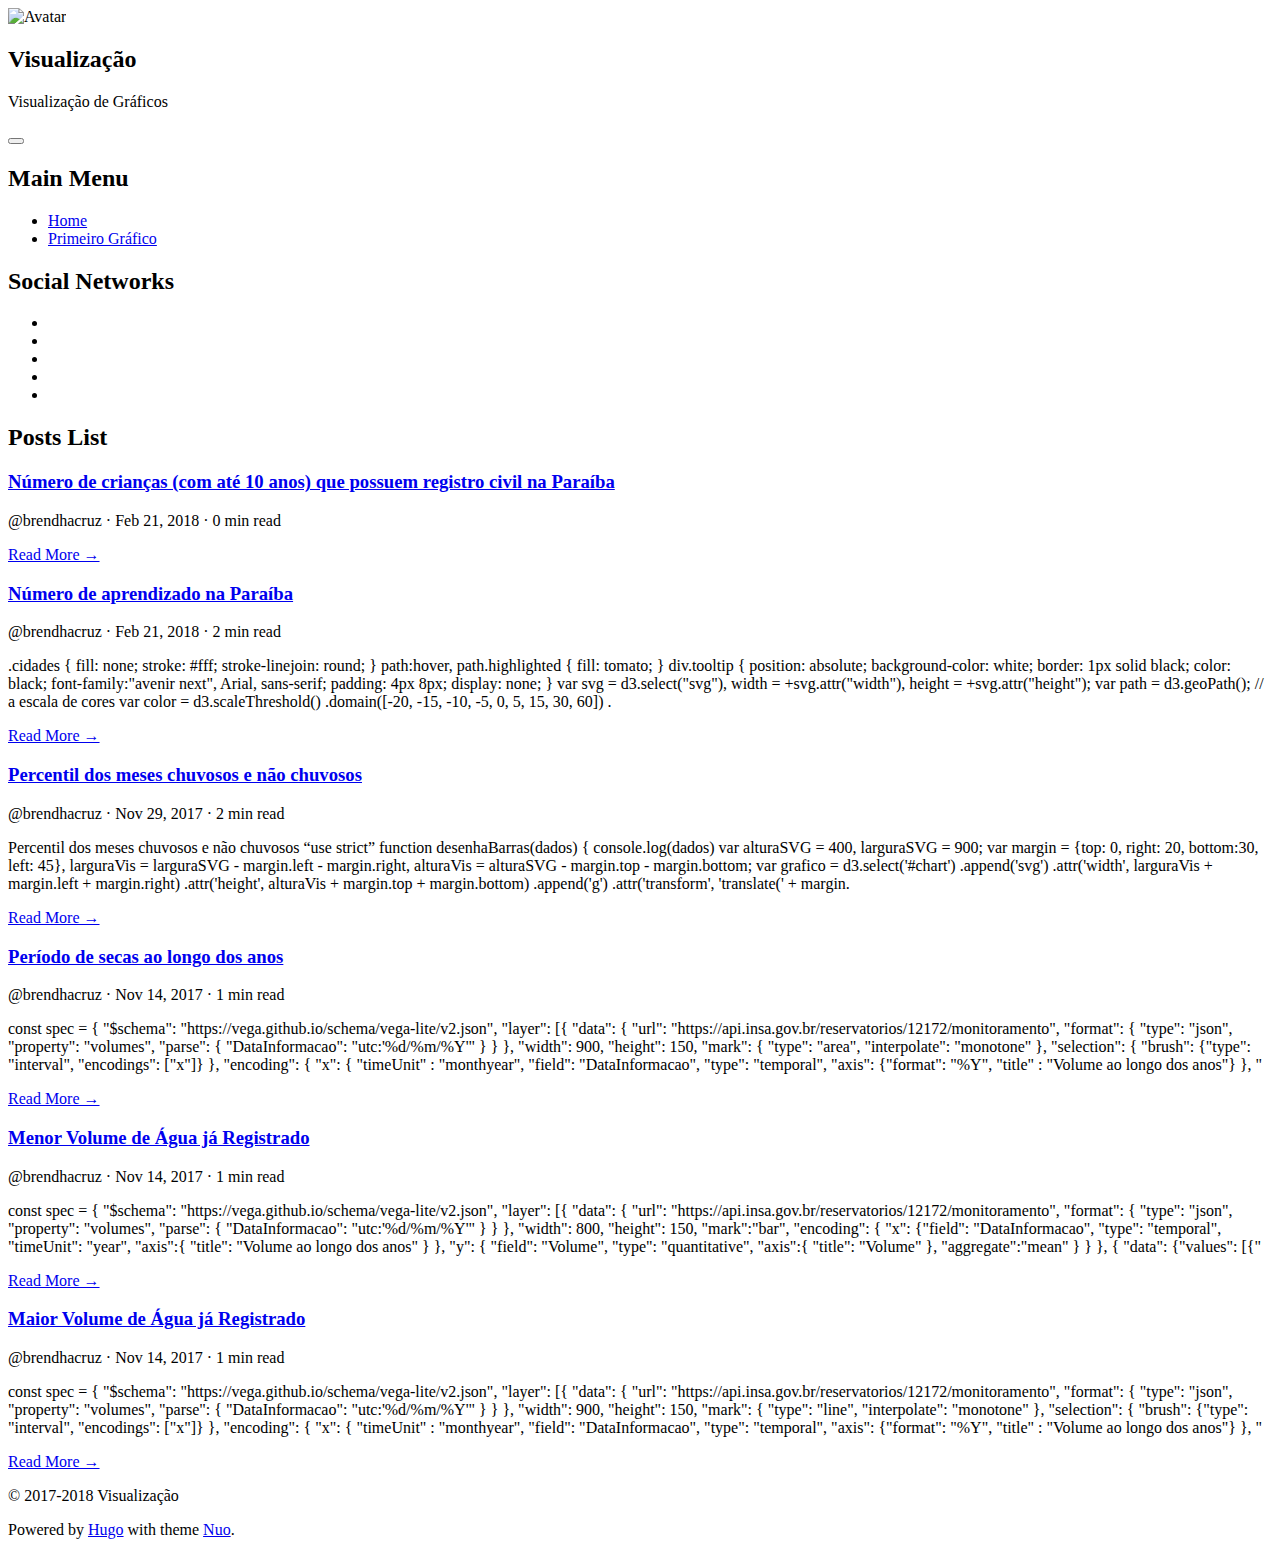
==== docs/post/index.html @ ef69f79d "gerando hugo" ====
<!DOCTYPE html>
<html lang="en">
<head>

  <meta charset="utf-8" />

  
  <title>
  Posts
   | Visualização
</title>

  
  




  
  <meta name="author" content="brendhacruz" />
  <meta name="description" content="" />

  
  
    <meta name="twitter:card" content="summary" />
    <meta name="twitter:site" content="@gohugoio" />
    <meta name="twitter:title" content="Posts" />
    <meta name="twitter:description" content="" />
    <meta name="twitter:image" content="https://brendhacruz.github.io/img/avatar.jpg" />
  




<meta name="generator" content="Hugo 0.30.2" />


<link rel="canonical" href="https://brendhacruz.github.io/visualizacao-lab1/post/" />
<link rel="alternative" href="https://brendhacruz.github.io/visualizacao-lab1/index.xml" title="Visualização" type="application/atom+xml" />


<meta name="renderer" content="webkit" />
<meta name="viewport" content="width=device-width,initial-scale=1" />
<meta name="format-detection" content="telephone=no,email=no,adress=no" />
<meta http-equiv="Cache-Control" content="no-transform" />


<meta name="robots" content="index,follow" />
<meta name="referrer" content="origin-when-cross-origin" />
<meta name="google-site-verification" content="_moDmnnBNVLBN1rzNxyGUGdPHE20YgbmrtzLIbxaWFc" />
<meta name="msvalidate.01" content="22596E34341DD1D17D6022C44647E587" />





<meta name="apple-mobile-web-app-capable" content="yes" />
<meta name="apple-mobile-web-app-status-bar-style" content="black-translucent" />
<meta name="apple-mobile-web-app-title" content="Visualização" />
<meta name="msapplication-tooltip" content="Visualização" />
<meta name='msapplication-navbutton-color' content="#5fbf5e" />
<meta name="msapplication-TileColor" content="#5fbf5e" />
<meta name="msapplication-TileImage" content="/img/tile-image-windows.png" />
<link rel="icon" href="https://brendhacruz.github.io/visualizacao-lab1/img/favicon.ico" />
<link rel="icon" type="image/png" sizes="16x16" href="https://brendhacruz.github.io/visualizacao-lab1/img/favicon-16x16.png" />
<link rel="icon" type="image/png" sizes="32x32" href="https://brendhacruz.github.io/visualizacao-lab1/img/favicon-32x32.png" />
<link rel="icon" sizes="192x192" href="https://brendhacruz.github.io/visualizacao-lab1/img/touch-icon-android.png" />
<link rel="apple-touch-icon" href="https://brendhacruz.github.io/visualizacao-lab1/img/touch-icon-apple.png" />
<link rel="mask-icon" href="https://brendhacruz.github.io/visualizacao-lab1/img/safari-pinned-tab.svg" color="#5fbf5e" />



<link rel="stylesheet" href="//cdn.bootcss.com/video.js/6.2.8/alt/video-js-cdn.min.css" />

<link rel="stylesheet" href="https://brendhacruz.github.io/visualizacao-lab1/css/bundle.css" />


  
  <!--[if lt IE 9]>
    <script src="//cdn.bootcss.com/html5shiv/3.7.3/html5shiv.min.js"></script>
    <script src="//cdn.bootcss.com/respond.js/1.4.2/respond.min.js"></script>
    <script src="//cdn.bootcss.com/video.js/6.2.8/ie8/videojs-ie8.min.js"></script>
  <![endif]-->

<!--[if lte IE 11]>
    <script src="//cdn.bootcss.com/classlist/1.1.20170427/classList.min.js"></script>
  <![endif]-->


<script src="//cdn.bootcss.com/object-fit-images/3.2.3/ofi.min.js"></script>


<script src="//cdn.bootcss.com/smooth-scroll/12.1.4/js/smooth-scroll.polyfills.min.js"></script>


</head>
  <body>
    
    <div class="suspension">
      <a title="Go to top" class="to-top is-hide"><span class="icon icon-up"></span></a>
      
    </div>
    
    
  <header class="site-header">
  <img class="avatar" src="https://brendhacruz.github.io/visualizacao-lab1/img/avatar.jpg" alt="Avatar">
  
  <h2 class="title">Visualização</h2>
  
  <p class="subtitle">Visualização de Gráficos</p>
  <button class="menu-toggle" type="button">
    <span class="icon icon-menu"></span>
  </button>
  <nav class="site-menu collapsed">
    <h2 class="offscreen">Main Menu</h2>
    <ul class="menu-list">
      
      
      
      
        <li class="menu-item  is-active"><a href="https://brendhacruz.github.io/visualizacao-lab1/">Home</a></li>
      
        <li class="menu-item "><a href="https://bl.ocks.org/BrendhaCruz/d43da7dacb434031dbf48f37819f26cb#file-lab01visualizacao-json">Primeiro Gráfico</a></li>
      
    </ul>
  </nav>
  <nav class="social-menu collapsed">
    <h2 class="offscreen">Social Networks</h2>
    <ul class="social-list">

      
      <li class="social-item">
        <a href="mailto:brendha.cruz@gmail.com" title="Email"><span class="icon icon-email"></span></a>
      </li>

      
      <li class="social-item">
        <a href="//github.com/brendhaCruz" title="GitHub"><span class="icon icon-github"></span></a>
      </li>

      

      <li class="social-item">
        <a href="//www.facebook.com/Brendha%20Cruz" title="Facebook"><span class="icon icon-facebook"></span></a>
      </li>

      

      <li class="social-item">
        <a href="//www.instagram.com/@brendha_cruz" title="Instagram"><span class="icon icon-instagram"></span></a>
      </li>

      

      

      

      

      

      

      

      

      

      

      

      

      

      

      

      <li class="social-item">
        <a href="https://brendhacruz.github.io/visualizacao-lab1/index.xml"><span class="icon icon-rss" title="RSS"></span></a>
      </li>

    </ul>
  </nav>
</header>

  <section class="main post-list">
    <header class="list-header offscreen">
      <h2 class="list-label">Posts List</h2>
    </header>
    
    
      
        <article class="post-entry">
  <header class="post-header">
    <h3 class="post-title"><a href="https://brendhacruz.github.io/visualizacao-lab1/post/quinto-post/" class="post-link">Número de crianças (com até 10 anos) que possuem registro civil na Paraíba</a></h3>
    <p class="post-meta">@brendhacruz · Feb 21, 2018 · 0 min read</p>
  </header>
  
  <p class="post-summary"></p>
  <footer class="post-footer">
    <a class="read-more" href="https://brendhacruz.github.io/visualizacao-lab1/post/quinto-post/">Read More →</a>
  </footer>
</article>

      
        <article class="post-entry">
  <header class="post-header">
    <h3 class="post-title"><a href="https://brendhacruz.github.io/visualizacao-lab1/post/sexto-post/" class="post-link">Número de aprendizado na Paraíba</a></h3>
    <p class="post-meta">@brendhacruz · Feb 21, 2018 · 2 min read</p>
  </header>
  
  <p class="post-summary">.cidades { fill: none; stroke: #fff; stroke-linejoin: round; } path:hover, path.highlighted { fill: tomato; } div.tooltip { position: absolute; background-color: white; border: 1px solid black; color: black; font-family:&#34;avenir next&#34;, Arial, sans-serif; padding: 4px 8px; display: none; }  
     var svg = d3.select(&#34;svg&#34;), width = &#43;svg.attr(&#34;width&#34;), height = &#43;svg.attr(&#34;height&#34;); var path = d3.geoPath(); // a escala de cores var color = d3.scaleThreshold() .domain([-20, -15, -10, -5, 0, 5, 15, 30, 60]) .</p>
  <footer class="post-footer">
    <a class="read-more" href="https://brendhacruz.github.io/visualizacao-lab1/post/sexto-post/">Read More →</a>
  </footer>
</article>

      
        <article class="post-entry">
  <header class="post-header">
    <h3 class="post-title"><a href="https://brendhacruz.github.io/visualizacao-lab1/post/quarto-post/" class="post-link">Percentil dos meses chuvosos e não chuvosos</a></h3>
    <p class="post-meta">@brendhacruz · Nov 29, 2017 · 2 min read</p>
  </header>
  
  <p class="post-summary">Percentil dos meses chuvosos e não chuvosos   
“use strict”
function desenhaBarras(dados) { console.log(dados) var alturaSVG = 400, larguraSVG = 900; var margin = {top: 0, right: 20, bottom:30, left: 45}, larguraVis = larguraSVG - margin.left - margin.right, alturaVis = alturaSVG - margin.top - margin.bottom;
 var grafico = d3.select(&#39;#chart&#39;) .append(&#39;svg&#39;) .attr(&#39;width&#39;, larguraVis &#43; margin.left &#43; margin.right) .attr(&#39;height&#39;, alturaVis &#43; margin.top &#43; margin.bottom) .append(&#39;g&#39;) .attr(&#39;transform&#39;, &#39;translate(&#39; &#43; margin.</p>
  <footer class="post-footer">
    <a class="read-more" href="https://brendhacruz.github.io/visualizacao-lab1/post/quarto-post/">Read More →</a>
  </footer>
</article>

      
        <article class="post-entry">
  <header class="post-header">
    <h3 class="post-title"><a href="https://brendhacruz.github.io/visualizacao-lab1/post/primeiro-post/" class="post-link">Período de secas ao longo dos anos</a></h3>
    <p class="post-meta">@brendhacruz · Nov 14, 2017 · 1 min read</p>
  </header>
  
  <p class="post-summary">const spec = { &#34;$schema&#34;: &#34;https://vega.github.io/schema/vega-lite/v2.json&#34;, &#34;layer&#34;: [{ &#34;data&#34;: { &#34;url&#34;: &#34;https://api.insa.gov.br/reservatorios/12172/monitoramento&#34;, &#34;format&#34;: { &#34;type&#34;: &#34;json&#34;, &#34;property&#34;: &#34;volumes&#34;, &#34;parse&#34;: { &#34;DataInformacao&#34;: &#34;utc:&#39;%d/%m/%Y&#39;&#34; } } }, &#34;width&#34;: 900, &#34;height&#34;: 150, &#34;mark&#34;: { &#34;type&#34;: &#34;area&#34;, &#34;interpolate&#34;: &#34;monotone&#34; }, &#34;selection&#34;: { &#34;brush&#34;: {&#34;type&#34;: &#34;interval&#34;, &#34;encodings&#34;: [&#34;x&#34;]} }, &#34;encoding&#34;: { &#34;x&#34;: { &#34;timeUnit&#34; : &#34;monthyear&#34;, &#34;field&#34;: &#34;DataInformacao&#34;, &#34;type&#34;: &#34;temporal&#34;, &#34;axis&#34;: {&#34;format&#34;: &#34;%Y&#34;, &#34;title&#34; : &#34;Volume ao longo dos anos&#34;} }, &#34;</p>
  <footer class="post-footer">
    <a class="read-more" href="https://brendhacruz.github.io/visualizacao-lab1/post/primeiro-post/">Read More →</a>
  </footer>
</article>

      
        <article class="post-entry">
  <header class="post-header">
    <h3 class="post-title"><a href="https://brendhacruz.github.io/visualizacao-lab1/post/segundo-post/" class="post-link">Menor Volume de Água já Registrado</a></h3>
    <p class="post-meta">@brendhacruz · Nov 14, 2017 · 1 min read</p>
  </header>
  
  <p class="post-summary">const spec = { &#34;$schema&#34;: &#34;https://vega.github.io/schema/vega-lite/v2.json&#34;, &#34;layer&#34;: [{ &#34;data&#34;: { &#34;url&#34;: &#34;https://api.insa.gov.br/reservatorios/12172/monitoramento&#34;, &#34;format&#34;: { &#34;type&#34;: &#34;json&#34;, &#34;property&#34;: &#34;volumes&#34;, &#34;parse&#34;: { &#34;DataInformacao&#34;: &#34;utc:&#39;%d/%m/%Y&#39;&#34; } } }, &#34;width&#34;: 800, &#34;height&#34;: 150, &#34;mark&#34;:&#34;bar&#34;, &#34;encoding&#34;: { &#34;x&#34;: {&#34;field&#34;: &#34;DataInformacao&#34;, &#34;type&#34;: &#34;temporal&#34;, &#34;timeUnit&#34;: &#34;year&#34;, &#34;axis&#34;:{ &#34;title&#34;: &#34;Volume ao longo dos anos&#34; } }, &#34;y&#34;: { &#34;field&#34;: &#34;Volume&#34;, &#34;type&#34;: &#34;quantitative&#34;, &#34;axis&#34;:{ &#34;title&#34;: &#34;Volume&#34; }, &#34;aggregate&#34;:&#34;mean&#34; } } }, { &#34;data&#34;: {&#34;values&#34;: [{&#34;</p>
  <footer class="post-footer">
    <a class="read-more" href="https://brendhacruz.github.io/visualizacao-lab1/post/segundo-post/">Read More →</a>
  </footer>
</article>

      
        <article class="post-entry">
  <header class="post-header">
    <h3 class="post-title"><a href="https://brendhacruz.github.io/visualizacao-lab1/post/terceiro-post/" class="post-link">Maior Volume de Água já Registrado</a></h3>
    <p class="post-meta">@brendhacruz · Nov 14, 2017 · 1 min read</p>
  </header>
  
  <p class="post-summary">const spec = { &#34;$schema&#34;: &#34;https://vega.github.io/schema/vega-lite/v2.json&#34;, &#34;layer&#34;: [{ &#34;data&#34;: { &#34;url&#34;: &#34;https://api.insa.gov.br/reservatorios/12172/monitoramento&#34;, &#34;format&#34;: { &#34;type&#34;: &#34;json&#34;, &#34;property&#34;: &#34;volumes&#34;, &#34;parse&#34;: { &#34;DataInformacao&#34;: &#34;utc:&#39;%d/%m/%Y&#39;&#34; } } }, &#34;width&#34;: 900, &#34;height&#34;: 150, &#34;mark&#34;: { &#34;type&#34;: &#34;line&#34;, &#34;interpolate&#34;: &#34;monotone&#34; }, &#34;selection&#34;: { &#34;brush&#34;: {&#34;type&#34;: &#34;interval&#34;, &#34;encodings&#34;: [&#34;x&#34;]} }, &#34;encoding&#34;: { &#34;x&#34;: { &#34;timeUnit&#34; : &#34;monthyear&#34;, &#34;field&#34;: &#34;DataInformacao&#34;, &#34;type&#34;: &#34;temporal&#34;, &#34;axis&#34;: {&#34;format&#34;: &#34;%Y&#34;, &#34;title&#34; : &#34;Volume ao longo dos anos&#34;} }, &#34;</p>
  <footer class="post-footer">
    <a class="read-more" href="https://brendhacruz.github.io/visualizacao-lab1/post/terceiro-post/">Read More →</a>
  </footer>
</article>

      
    
    
  </section>
  <footer class="site-footer">
  <p>© 2017-2018 Visualização</p>
  <p>Powered by <a href="https://gohugo.io/" target="_blank">Hugo</a> with theme <a href="https://github.com/laozhu/hugo-nuo" target="_blank">Nuo</a>.</p>
  
</footer>



<script async src="//cdn.bootcss.com/video.js/6.2.8/alt/video.novtt.min.js"></script>
<script async src="//cdn.bootcss.com/mathjax/2.7.2/MathJax.js?config=TeX-AMS-MML_HTMLorMML"></script>
<script type="text/x-mathjax-config">
  MathJax.Hub.Config({
    tex2jax: {
      inlineMath: [['$','$'], ['\\(','\\)']],
      displayMath: [['$$','$$'], ['\[','\]']],
      processEscapes: true,
      processEnvironments: true,
      skipTags: ['script', 'noscript', 'style', 'textarea', 'pre'],
      TeX: { equationNumbers: { autoNumber: "AMS" },
      extensions: ["AMSmath.js", "AMSsymbols.js"] }
    }
  });
</script>
<script type="text/x-mathjax-config">
  // Fix <code> tags after MathJax finishes running. This is a
  // hack to overcome a shortcoming of Markdown. Discussion at
  // https://github.com/mojombo/jekyll/issues/199
  MathJax.Hub.Queue(() => {
    MathJax.Hub.getAllJax().map(v => v.SourceElement().parentNode.className += ' has-jax');
  });
</script>

<script src="https://brendhacruz.github.io/visualizacao-lab1/js/bundle.js"></script>


<script>
window.ga=window.ga||function(){(ga.q=ga.q||[]).push(arguments)};ga.l=+new Date;
ga('create', 'UA-XXXXXXXX-X', 'auto');
ga('send', 'pageview');
</script>
<script async src='//www.google-analytics.com/analytics.js'></script>





  </body>
</html>
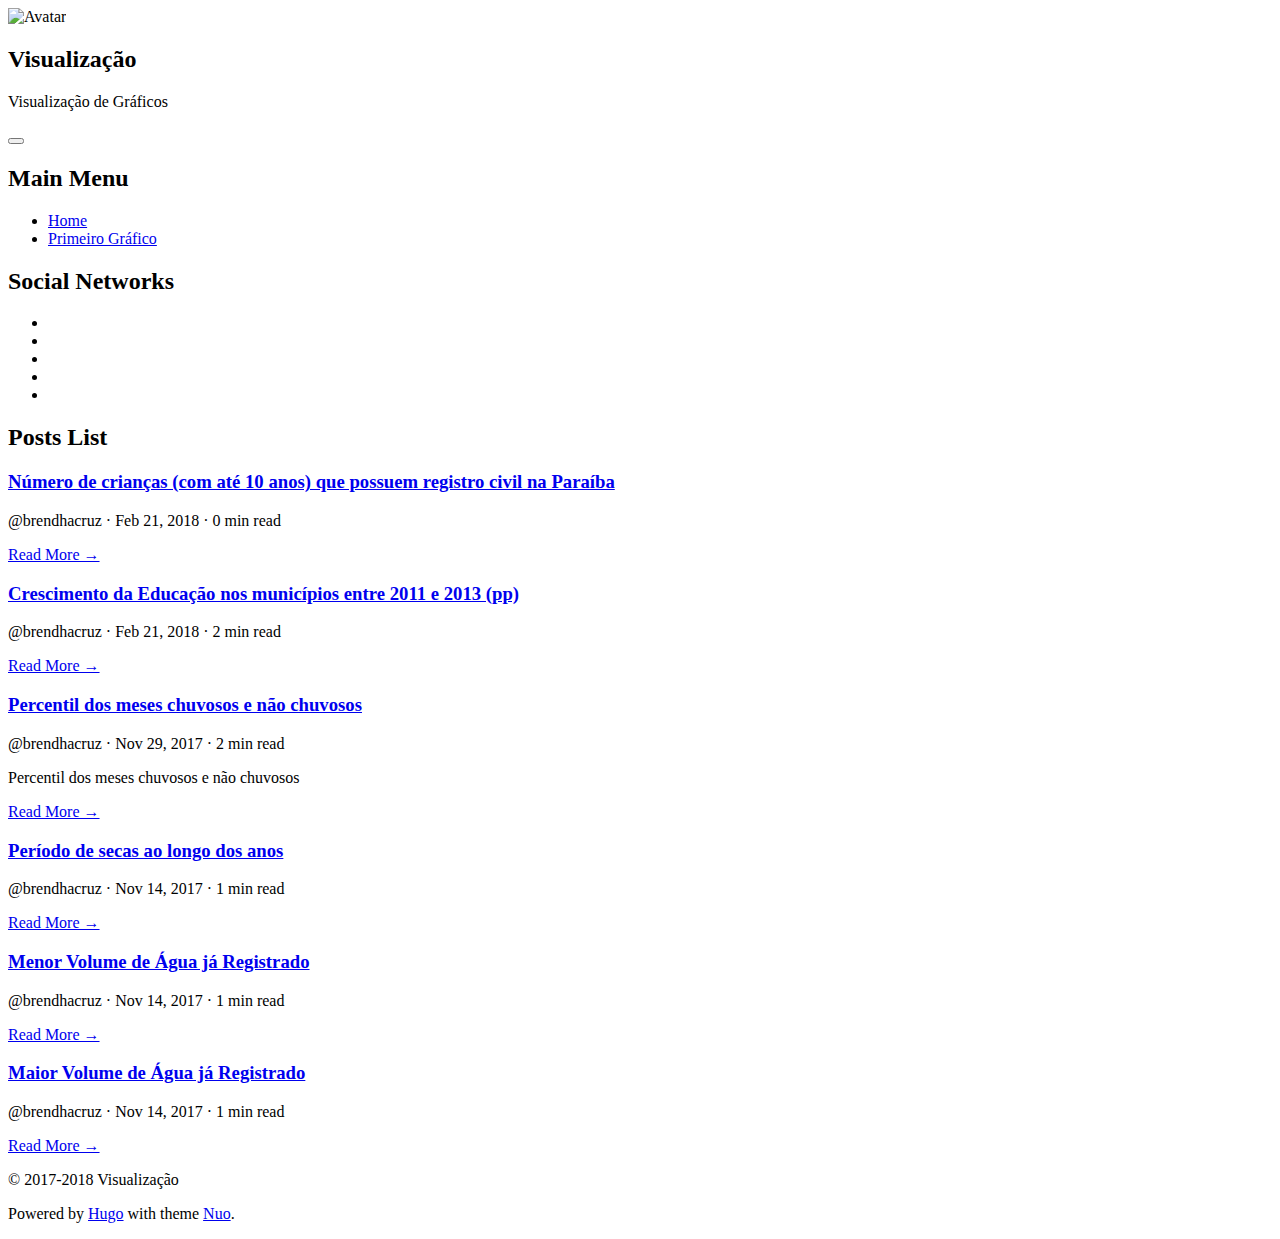
==== commit a8c5928d: "parte 3 melhorada" ====
--- a/docs/post/index.html
+++ b/docs/post/index.html
@@ -4,30 +4,30 @@
 
   <meta charset="utf-8" />
 
-  
+
   <title>
   Posts
    | Visualização
 </title>
 
-  
-  
-
-
-
-
-  
+
+
+
+
+
+
+
   <meta name="author" content="brendhacruz" />
   <meta name="description" content="" />
 
-  
-  
+
+
     <meta name="twitter:card" content="summary" />
     <meta name="twitter:site" content="@gohugoio" />
     <meta name="twitter:title" content="Posts" />
     <meta name="twitter:description" content="" />
     <meta name="twitter:image" content="https://brendhacruz.github.io/img/avatar.jpg" />
-  
+
 
 
 
@@ -61,7 +61,7 @@
 <meta name='msapplication-navbutton-color' content="#5fbf5e" />
 <meta name="msapplication-TileColor" content="#5fbf5e" />
 <meta name="msapplication-TileImage" content="/img/tile-image-windows.png" />
-<link rel="icon" href="https://brendhacruz.github.io/visualizacao-lab1/img/favicon.ico" />
+<link rel="icon" href="https://brendhacruz.github.io/visualizacao-lab1/img/favicon.png" />
 <link rel="icon" type="image/png" sizes="16x16" href="https://brendhacruz.github.io/visualizacao-lab1/img/favicon-16x16.png" />
 <link rel="icon" type="image/png" sizes="32x32" href="https://brendhacruz.github.io/visualizacao-lab1/img/favicon-32x32.png" />
 <link rel="icon" sizes="192x192" href="https://brendhacruz.github.io/visualizacao-lab1/img/touch-icon-android.png" />
@@ -75,7 +75,7 @@
 <link rel="stylesheet" href="https://brendhacruz.github.io/visualizacao-lab1/css/bundle.css" />
 
 
-  
+
   <!--[if lt IE 9]>
     <script src="//cdn.bootcss.com/html5shiv/3.7.3/html5shiv.min.js"></script>
     <script src="//cdn.bootcss.com/respond.js/1.4.2/respond.min.js"></script>
@@ -95,18 +95,18 @@
 
 </head>
   <body>
-    
+
     <div class="suspension">
       <a title="Go to top" class="to-top is-hide"><span class="icon icon-up"></span></a>
-      
+
     </div>
-    
-    
+
+
   <header class="site-header">
   <img class="avatar" src="https://brendhacruz.github.io/visualizacao-lab1/img/avatar.jpg" alt="Avatar">
-  
+
   <h2 class="title">Visualização</h2>
-  
+
   <p class="subtitle">Visualização de Gráficos</p>
   <button class="menu-toggle" type="button">
     <span class="icon icon-menu"></span>
@@ -114,71 +114,71 @@
   <nav class="site-menu collapsed">
     <h2 class="offscreen">Main Menu</h2>
     <ul class="menu-list">
-      
-      
-      
-      
+
+
+
+
         <li class="menu-item  is-active"><a href="https://brendhacruz.github.io/visualizacao-lab1/">Home</a></li>
-      
+
         <li class="menu-item "><a href="https://bl.ocks.org/BrendhaCruz/d43da7dacb434031dbf48f37819f26cb#file-lab01visualizacao-json">Primeiro Gráfico</a></li>
-      
+
     </ul>
   </nav>
   <nav class="social-menu collapsed">
     <h2 class="offscreen">Social Networks</h2>
     <ul class="social-list">
 
-      
+
       <li class="social-item">
         <a href="mailto:brendha.cruz@gmail.com" title="Email"><span class="icon icon-email"></span></a>
       </li>
 
-      
+
       <li class="social-item">
         <a href="//github.com/brendhaCruz" title="GitHub"><span class="icon icon-github"></span></a>
       </li>
 
-      
+
 
       <li class="social-item">
         <a href="//www.facebook.com/Brendha%20Cruz" title="Facebook"><span class="icon icon-facebook"></span></a>
       </li>
 
-      
+
 
       <li class="social-item">
         <a href="//www.instagram.com/@brendha_cruz" title="Instagram"><span class="icon icon-instagram"></span></a>
       </li>
 
-      
-
-      
-
-      
-
-      
-
-      
-
-      
-
-      
-
-      
-
-      
-
-      
-
-      
-
-      
-
-      
-
-      
-
-      
+
+
+
+
+
+
+
+
+
+
+
+
+
+
+
+
+
+
+
+
+
+
+
+
+
+
+
+
+
 
       <li class="social-item">
         <a href="https://brendhacruz.github.io/visualizacao-lab1/index.xml"><span class="icon icon-rss" title="RSS"></span></a>
@@ -192,98 +192,94 @@
     <header class="list-header offscreen">
       <h2 class="list-label">Posts List</h2>
     </header>
-    
-    
-      
+
+
+
         <article class="post-entry">
   <header class="post-header">
     <h3 class="post-title"><a href="https://brendhacruz.github.io/visualizacao-lab1/post/quinto-post/" class="post-link">Número de crianças (com até 10 anos) que possuem registro civil na Paraíba</a></h3>
     <p class="post-meta">@brendhacruz · Feb 21, 2018 · 0 min read</p>
   </header>
-  
+
   <p class="post-summary"></p>
   <footer class="post-footer">
     <a class="read-more" href="https://brendhacruz.github.io/visualizacao-lab1/post/quinto-post/">Read More →</a>
   </footer>
 </article>
 
-      
-        <article class="post-entry">
-  <header class="post-header">
-    <h3 class="post-title"><a href="https://brendhacruz.github.io/visualizacao-lab1/post/sexto-post/" class="post-link">Número de aprendizado na Paraíba</a></h3>
+
+        <article class="post-entry">
+  <header class="post-header">
+    <h3 class="post-title"><a href="https://brendhacruz.github.io/visualizacao-lab1/post/sexto-post/" class="post-link">Crescimento da Educação nos municípios entre 2011 e 2013 (pp)</a></h3>
     <p class="post-meta">@brendhacruz · Feb 21, 2018 · 2 min read</p>
   </header>
-  
-  <p class="post-summary">.cidades { fill: none; stroke: #fff; stroke-linejoin: round; } path:hover, path.highlighted { fill: tomato; } div.tooltip { position: absolute; background-color: white; border: 1px solid black; color: black; font-family:&#34;avenir next&#34;, Arial, sans-serif; padding: 4px 8px; display: none; }  
-     var svg = d3.select(&#34;svg&#34;), width = &#43;svg.attr(&#34;width&#34;), height = &#43;svg.attr(&#34;height&#34;); var path = d3.geoPath(); // a escala de cores var color = d3.scaleThreshold() .domain([-20, -15, -10, -5, 0, 5, 15, 30, 60]) .</p>
+
+  <p class="post-summary"></p>
   <footer class="post-footer">
     <a class="read-more" href="https://brendhacruz.github.io/visualizacao-lab1/post/sexto-post/">Read More →</a>
   </footer>
 </article>
 
-      
+
         <article class="post-entry">
   <header class="post-header">
     <h3 class="post-title"><a href="https://brendhacruz.github.io/visualizacao-lab1/post/quarto-post/" class="post-link">Percentil dos meses chuvosos e não chuvosos</a></h3>
     <p class="post-meta">@brendhacruz · Nov 29, 2017 · 2 min read</p>
   </header>
-  
-  <p class="post-summary">Percentil dos meses chuvosos e não chuvosos   
-“use strict”
-function desenhaBarras(dados) { console.log(dados) var alturaSVG = 400, larguraSVG = 900; var margin = {top: 0, right: 20, bottom:30, left: 45}, larguraVis = larguraSVG - margin.left - margin.right, alturaVis = alturaSVG - margin.top - margin.bottom;
- var grafico = d3.select(&#39;#chart&#39;) .append(&#39;svg&#39;) .attr(&#39;width&#39;, larguraVis &#43; margin.left &#43; margin.right) .attr(&#39;height&#39;, alturaVis &#43; margin.top &#43; margin.bottom) .append(&#39;g&#39;) .attr(&#39;transform&#39;, &#39;translate(&#39; &#43; margin.</p>
+
+  <p class="post-summary">Percentil dos meses chuvosos e não chuvosos</p>
   <footer class="post-footer">
     <a class="read-more" href="https://brendhacruz.github.io/visualizacao-lab1/post/quarto-post/">Read More →</a>
   </footer>
 </article>
 
-      
+
         <article class="post-entry">
   <header class="post-header">
     <h3 class="post-title"><a href="https://brendhacruz.github.io/visualizacao-lab1/post/primeiro-post/" class="post-link">Período de secas ao longo dos anos</a></h3>
     <p class="post-meta">@brendhacruz · Nov 14, 2017 · 1 min read</p>
   </header>
-  
-  <p class="post-summary">const spec = { &#34;$schema&#34;: &#34;https://vega.github.io/schema/vega-lite/v2.json&#34;, &#34;layer&#34;: [{ &#34;data&#34;: { &#34;url&#34;: &#34;https://api.insa.gov.br/reservatorios/12172/monitoramento&#34;, &#34;format&#34;: { &#34;type&#34;: &#34;json&#34;, &#34;property&#34;: &#34;volumes&#34;, &#34;parse&#34;: { &#34;DataInformacao&#34;: &#34;utc:&#39;%d/%m/%Y&#39;&#34; } } }, &#34;width&#34;: 900, &#34;height&#34;: 150, &#34;mark&#34;: { &#34;type&#34;: &#34;area&#34;, &#34;interpolate&#34;: &#34;monotone&#34; }, &#34;selection&#34;: { &#34;brush&#34;: {&#34;type&#34;: &#34;interval&#34;, &#34;encodings&#34;: [&#34;x&#34;]} }, &#34;encoding&#34;: { &#34;x&#34;: { &#34;timeUnit&#34; : &#34;monthyear&#34;, &#34;field&#34;: &#34;DataInformacao&#34;, &#34;type&#34;: &#34;temporal&#34;, &#34;axis&#34;: {&#34;format&#34;: &#34;%Y&#34;, &#34;title&#34; : &#34;Volume ao longo dos anos&#34;} }, &#34;</p>
+
+  <p class="post-summary"></p>
   <footer class="post-footer">
     <a class="read-more" href="https://brendhacruz.github.io/visualizacao-lab1/post/primeiro-post/">Read More →</a>
   </footer>
 </article>
 
-      
+
         <article class="post-entry">
   <header class="post-header">
     <h3 class="post-title"><a href="https://brendhacruz.github.io/visualizacao-lab1/post/segundo-post/" class="post-link">Menor Volume de Água já Registrado</a></h3>
     <p class="post-meta">@brendhacruz · Nov 14, 2017 · 1 min read</p>
   </header>
-  
-  <p class="post-summary">const spec = { &#34;$schema&#34;: &#34;https://vega.github.io/schema/vega-lite/v2.json&#34;, &#34;layer&#34;: [{ &#34;data&#34;: { &#34;url&#34;: &#34;https://api.insa.gov.br/reservatorios/12172/monitoramento&#34;, &#34;format&#34;: { &#34;type&#34;: &#34;json&#34;, &#34;property&#34;: &#34;volumes&#34;, &#34;parse&#34;: { &#34;DataInformacao&#34;: &#34;utc:&#39;%d/%m/%Y&#39;&#34; } } }, &#34;width&#34;: 800, &#34;height&#34;: 150, &#34;mark&#34;:&#34;bar&#34;, &#34;encoding&#34;: { &#34;x&#34;: {&#34;field&#34;: &#34;DataInformacao&#34;, &#34;type&#34;: &#34;temporal&#34;, &#34;timeUnit&#34;: &#34;year&#34;, &#34;axis&#34;:{ &#34;title&#34;: &#34;Volume ao longo dos anos&#34; } }, &#34;y&#34;: { &#34;field&#34;: &#34;Volume&#34;, &#34;type&#34;: &#34;quantitative&#34;, &#34;axis&#34;:{ &#34;title&#34;: &#34;Volume&#34; }, &#34;aggregate&#34;:&#34;mean&#34; } } }, { &#34;data&#34;: {&#34;values&#34;: [{&#34;</p>
+
+  <p class="post-summary"></p>
   <footer class="post-footer">
     <a class="read-more" href="https://brendhacruz.github.io/visualizacao-lab1/post/segundo-post/">Read More →</a>
   </footer>
 </article>
 
-      
+
         <article class="post-entry">
   <header class="post-header">
     <h3 class="post-title"><a href="https://brendhacruz.github.io/visualizacao-lab1/post/terceiro-post/" class="post-link">Maior Volume de Água já Registrado</a></h3>
     <p class="post-meta">@brendhacruz · Nov 14, 2017 · 1 min read</p>
   </header>
-  
-  <p class="post-summary">const spec = { &#34;$schema&#34;: &#34;https://vega.github.io/schema/vega-lite/v2.json&#34;, &#34;layer&#34;: [{ &#34;data&#34;: { &#34;url&#34;: &#34;https://api.insa.gov.br/reservatorios/12172/monitoramento&#34;, &#34;format&#34;: { &#34;type&#34;: &#34;json&#34;, &#34;property&#34;: &#34;volumes&#34;, &#34;parse&#34;: { &#34;DataInformacao&#34;: &#34;utc:&#39;%d/%m/%Y&#39;&#34; } } }, &#34;width&#34;: 900, &#34;height&#34;: 150, &#34;mark&#34;: { &#34;type&#34;: &#34;line&#34;, &#34;interpolate&#34;: &#34;monotone&#34; }, &#34;selection&#34;: { &#34;brush&#34;: {&#34;type&#34;: &#34;interval&#34;, &#34;encodings&#34;: [&#34;x&#34;]} }, &#34;encoding&#34;: { &#34;x&#34;: { &#34;timeUnit&#34; : &#34;monthyear&#34;, &#34;field&#34;: &#34;DataInformacao&#34;, &#34;type&#34;: &#34;temporal&#34;, &#34;axis&#34;: {&#34;format&#34;: &#34;%Y&#34;, &#34;title&#34; : &#34;Volume ao longo dos anos&#34;} }, &#34;</p>
+
+  <p class="post-summary"></p>
   <footer class="post-footer">
     <a class="read-more" href="https://brendhacruz.github.io/visualizacao-lab1/post/terceiro-post/">Read More →</a>
   </footer>
 </article>
 
-      
-    
-    
+
+
+
   </section>
   <footer class="site-footer">
   <p>© 2017-2018 Visualização</p>
   <p>Powered by <a href="https://gohugo.io/" target="_blank">Hugo</a> with theme <a href="https://github.com/laozhu/hugo-nuo" target="_blank">Nuo</a>.</p>
-  
+
 </footer>
 
 
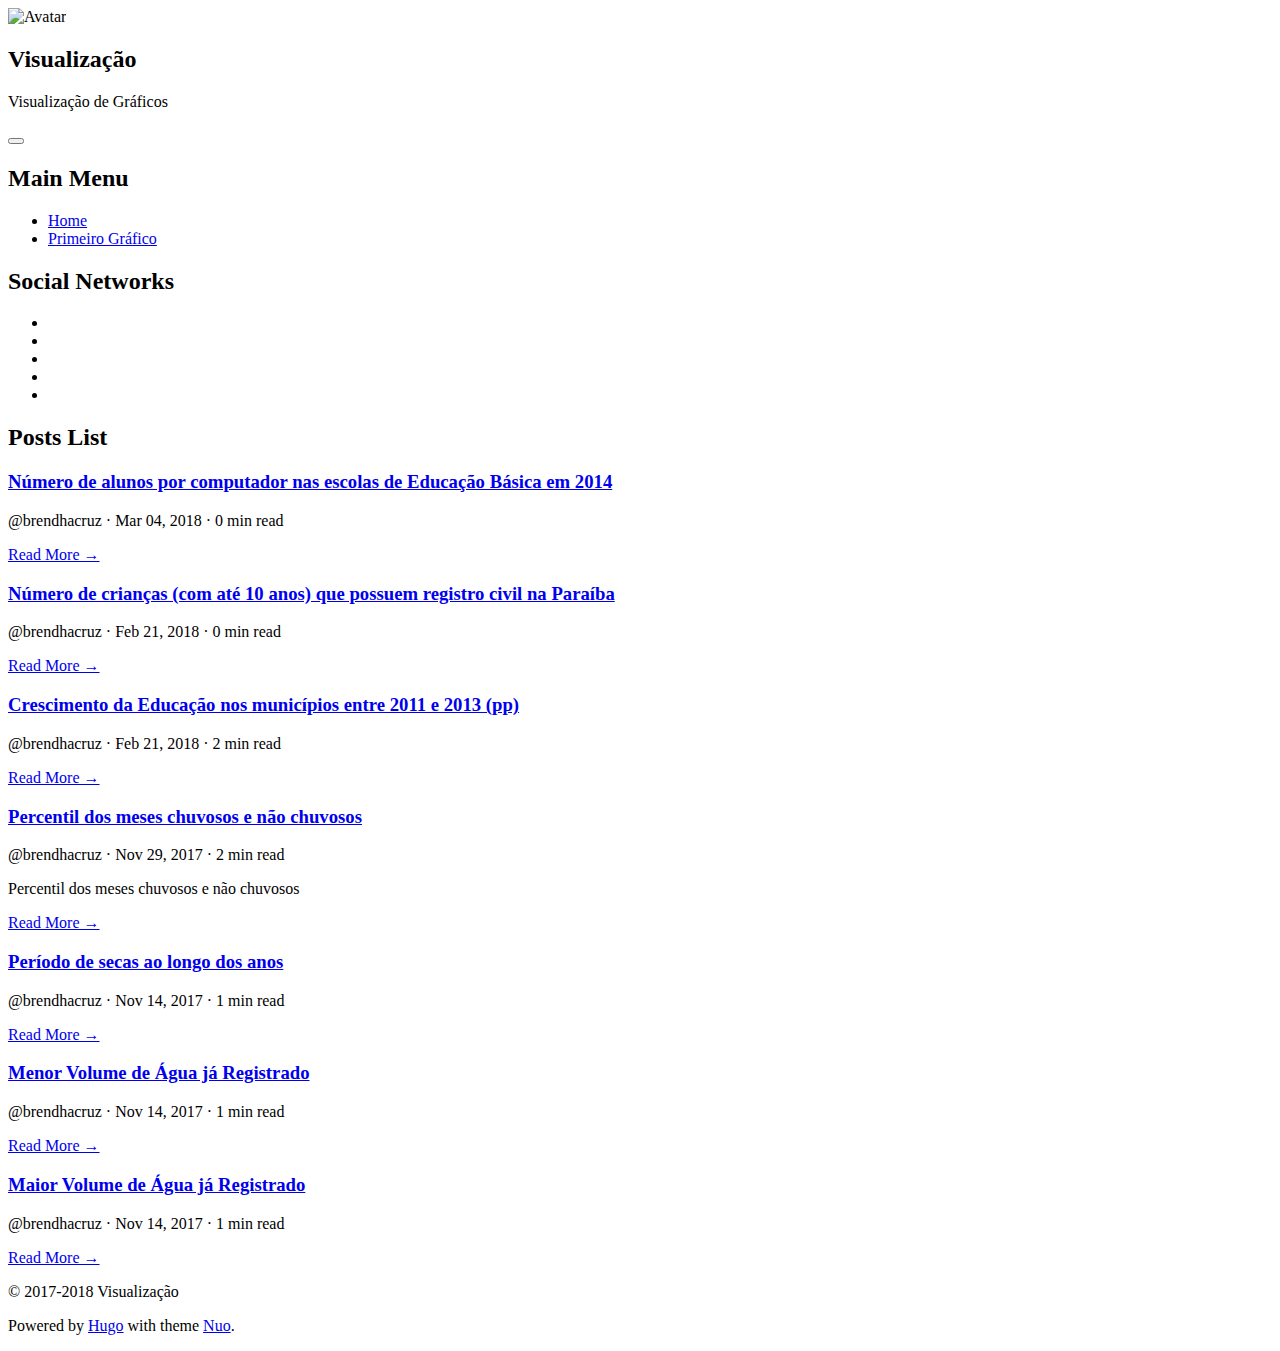
==== commit e3a4aae8: "parte 4" ====
--- a/docs/post/index.html
+++ b/docs/post/index.html
@@ -192,6 +192,19 @@
     <header class="list-header offscreen">
       <h2 class="list-label">Posts List</h2>
     </header>
+
+
+    <article class="post-entry">
+<header class="post-header">
+<h3 class="post-title"><a href="https://brendhacruz.github.io/visualizacao-lab1/post/setimo-post/" class="post-link">Número de alunos por computador nas escolas de Educação Básica em 2014</a></h3>
+<p class="post-meta">@brendhacruz · Mar 04, 2018 · 0 min read</p>
+</header>
+
+<p class="post-summary"></p>
+<footer class="post-footer">
+<a class="read-more" href="https://brendhacruz.github.io/visualizacao-lab1/post/setimo-post/">Read More →</a>
+</footer>
+</article>
 
 
 
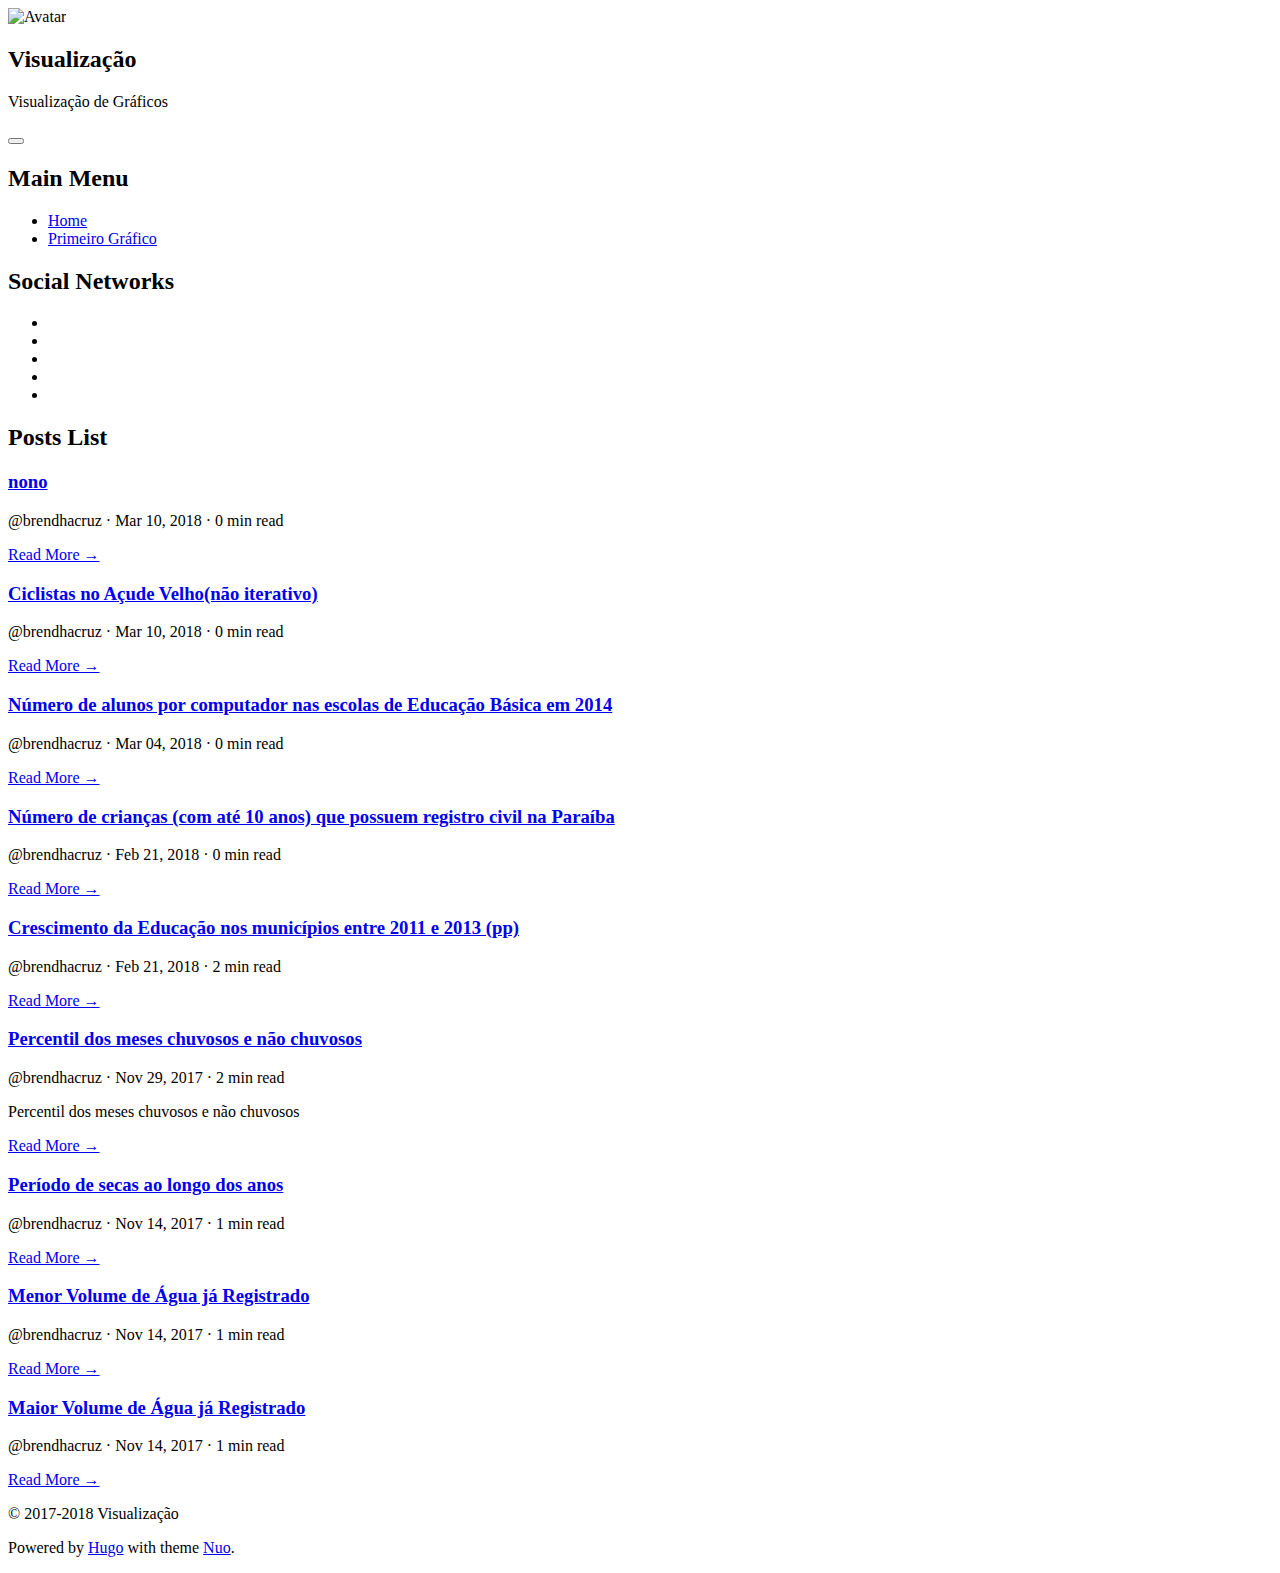
==== commit f4505b86: "teste" ====
--- a/docs/post/index.html
+++ b/docs/post/index.html
@@ -192,6 +192,32 @@
     <header class="list-header offscreen">
       <h2 class="list-label">Posts List</h2>
     </header>
+
+
+    <article class="post-entry">
+<header class="post-header">
+<h3 class="post-title"><a href="https://brendhacruz.github.io/visualizacao-lab1/post/nono-post/" class="post-link">nono</a></h3>
+<p class="post-meta">@brendhacruz · Mar 10, 2018 · 0 min read</p>
+</header>
+
+<p class="post-summary"></p>
+<footer class="post-footer">
+<a class="read-more" href="https://brendhacruz.github.io/visualizacao-lab1/post/nono-post/">Read More →</a>
+</footer>
+</article>
+
+
+    <article class="post-entry">
+<header class="post-header">
+<h3 class="post-title"><a href="https://brendhacruz.github.io/visualizacao-lab1/post/oitavo-post/" class="post-link">Ciclistas no Açude Velho(não iterativo)</a></h3>
+<p class="post-meta">@brendhacruz · Mar 10, 2018 · 0 min read</p>
+</header>
+
+<p class="post-summary"></p>
+<footer class="post-footer">
+<a class="read-more" href="https://brendhacruz.github.io/visualizacao-lab1/post/oitavo-post/">Read More →</a>
+</footer>
+</article>
 
 
     <article class="post-entry">
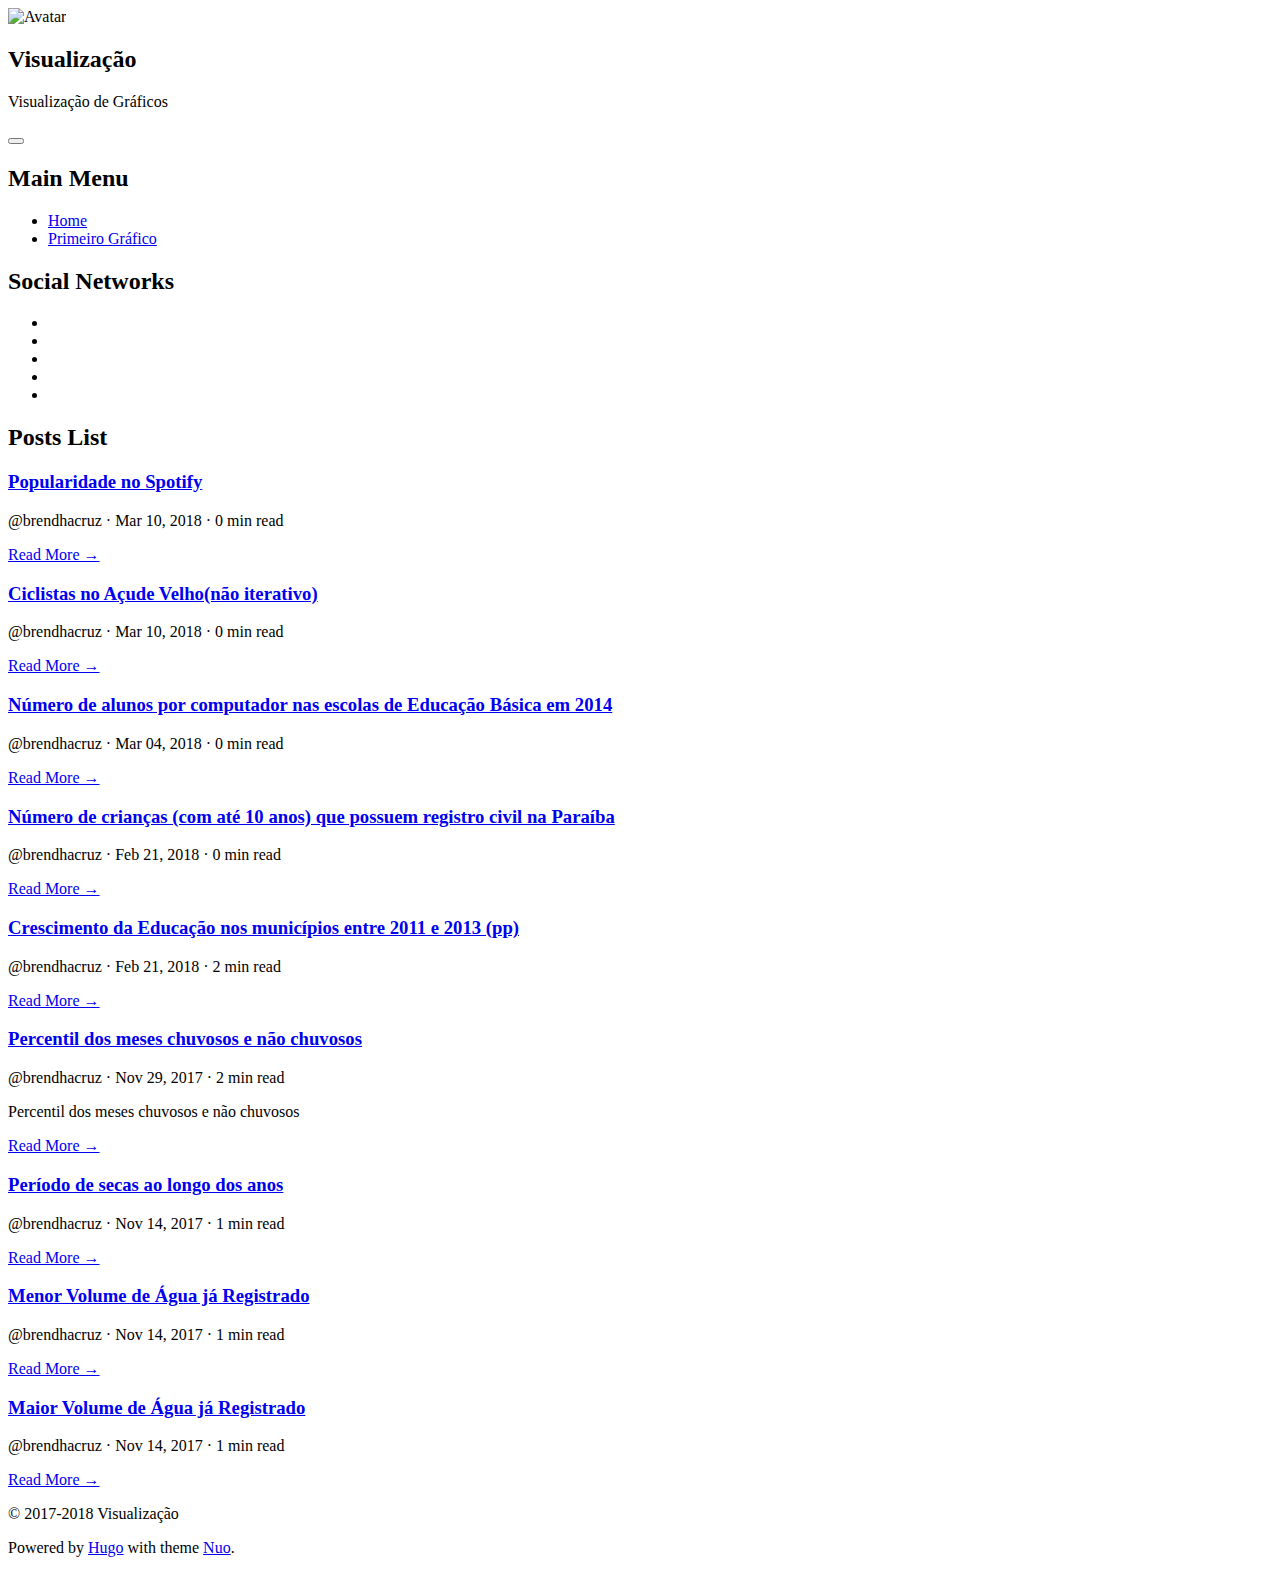
==== commit a7212f0a: "vai" ====
--- a/docs/post/index.html
+++ b/docs/post/index.html
@@ -196,7 +196,7 @@
 
     <article class="post-entry">
 <header class="post-header">
-<h3 class="post-title"><a href="https://brendhacruz.github.io/visualizacao-lab1/post/nono-post/" class="post-link">nono</a></h3>
+<h3 class="post-title"><a href="https://brendhacruz.github.io/visualizacao-lab1/post/nono-post/" class="post-link">Popularidade no Spotify</a></h3>
 <p class="post-meta">@brendhacruz · Mar 10, 2018 · 0 min read</p>
 </header>
 
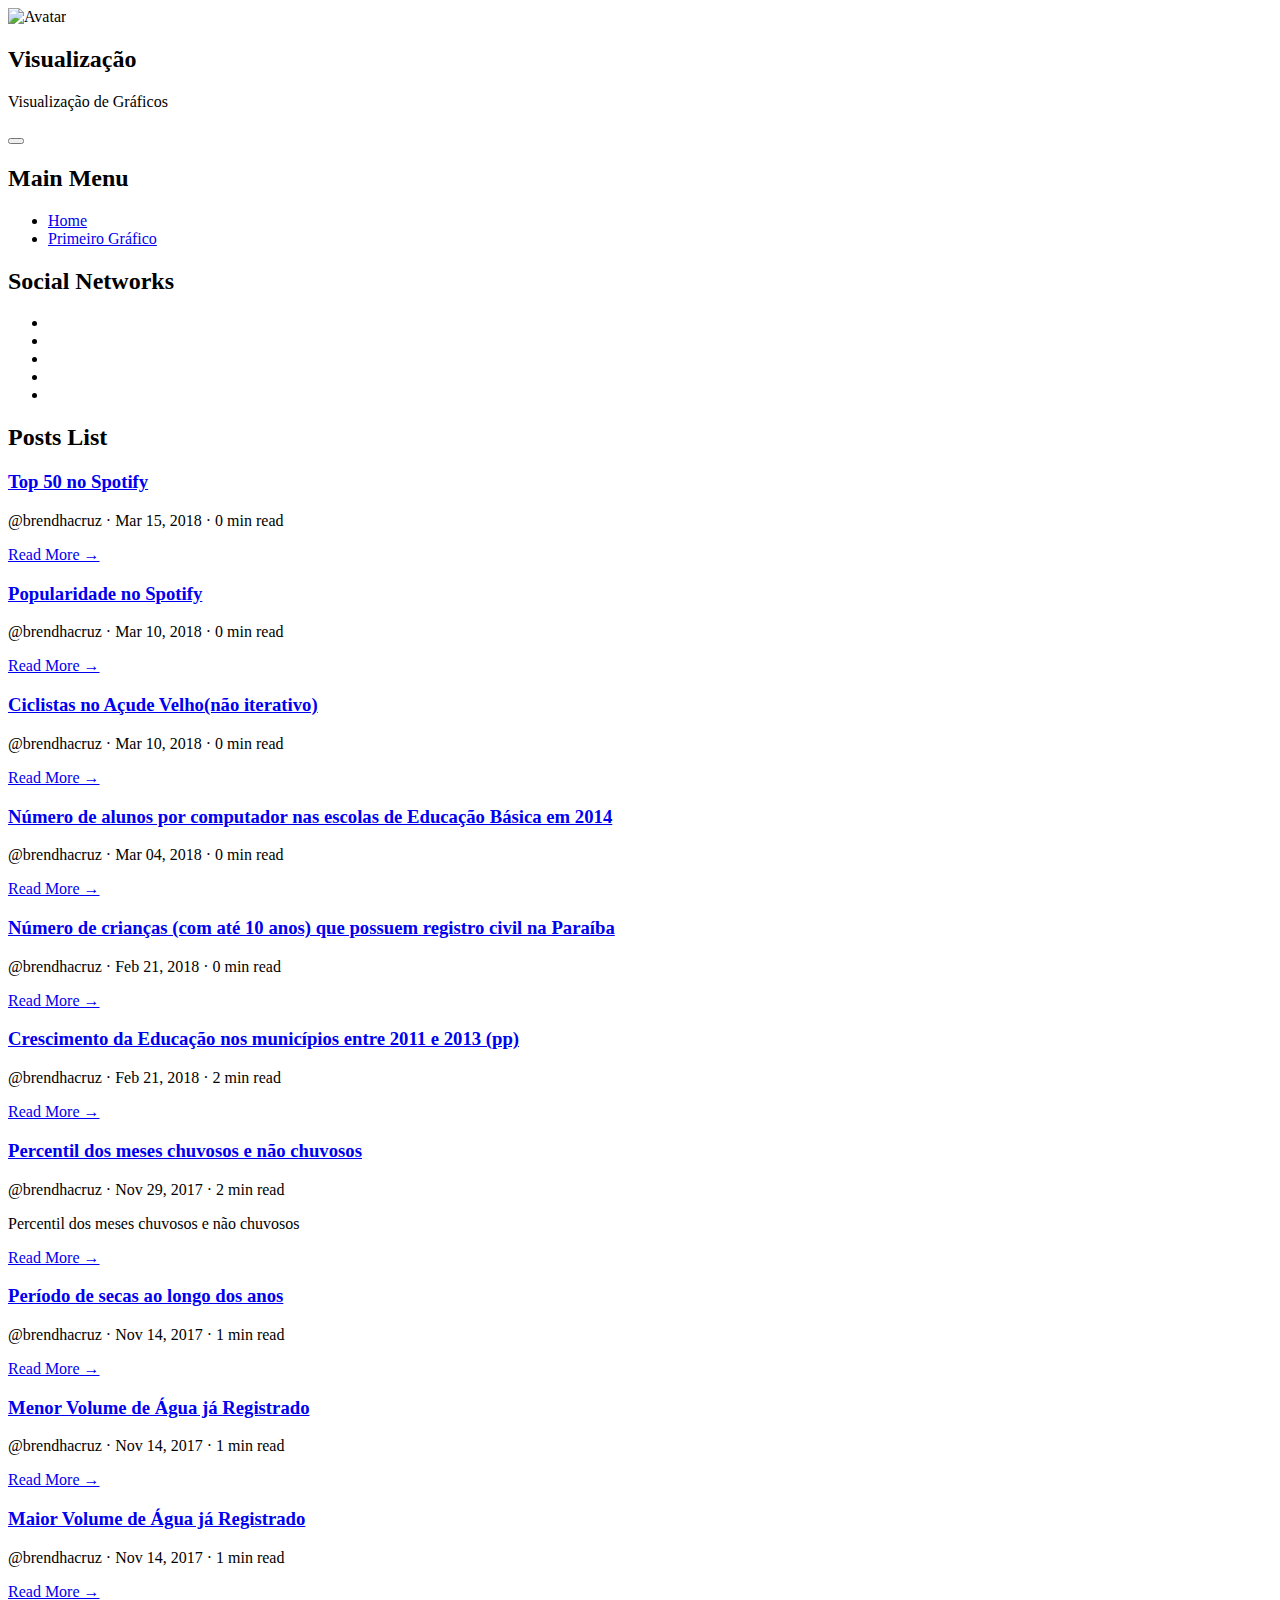
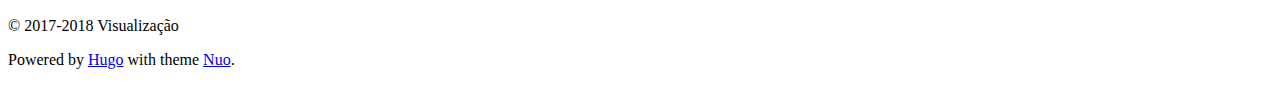
==== commit efa96210: "teste 50" ====
--- a/docs/post/index.html
+++ b/docs/post/index.html
@@ -193,6 +193,18 @@
       <h2 class="list-label">Posts List</h2>
     </header>
 
+
+    <article class="post-entry">
+  <header class="post-header">
+  <h3 class="post-title"><a href="https://brendhacruz.github.io/visualizacao-lab1/post/decimo-post/" class="post-link">Top 50 no Spotify</a></h3>
+  <p class="post-meta">@brendhacruz · Mar 15, 2018 · 0 min read</p>
+  </header>
+
+  <p class="post-summary"></p>
+  <footer class="post-footer">
+  <a class="read-more" href="https://brendhacruz.github.io/visualizacao-lab1/post/decimo-post/">Read More →</a>
+  </footer>
+  </article>
 
     <article class="post-entry">
 <header class="post-header">
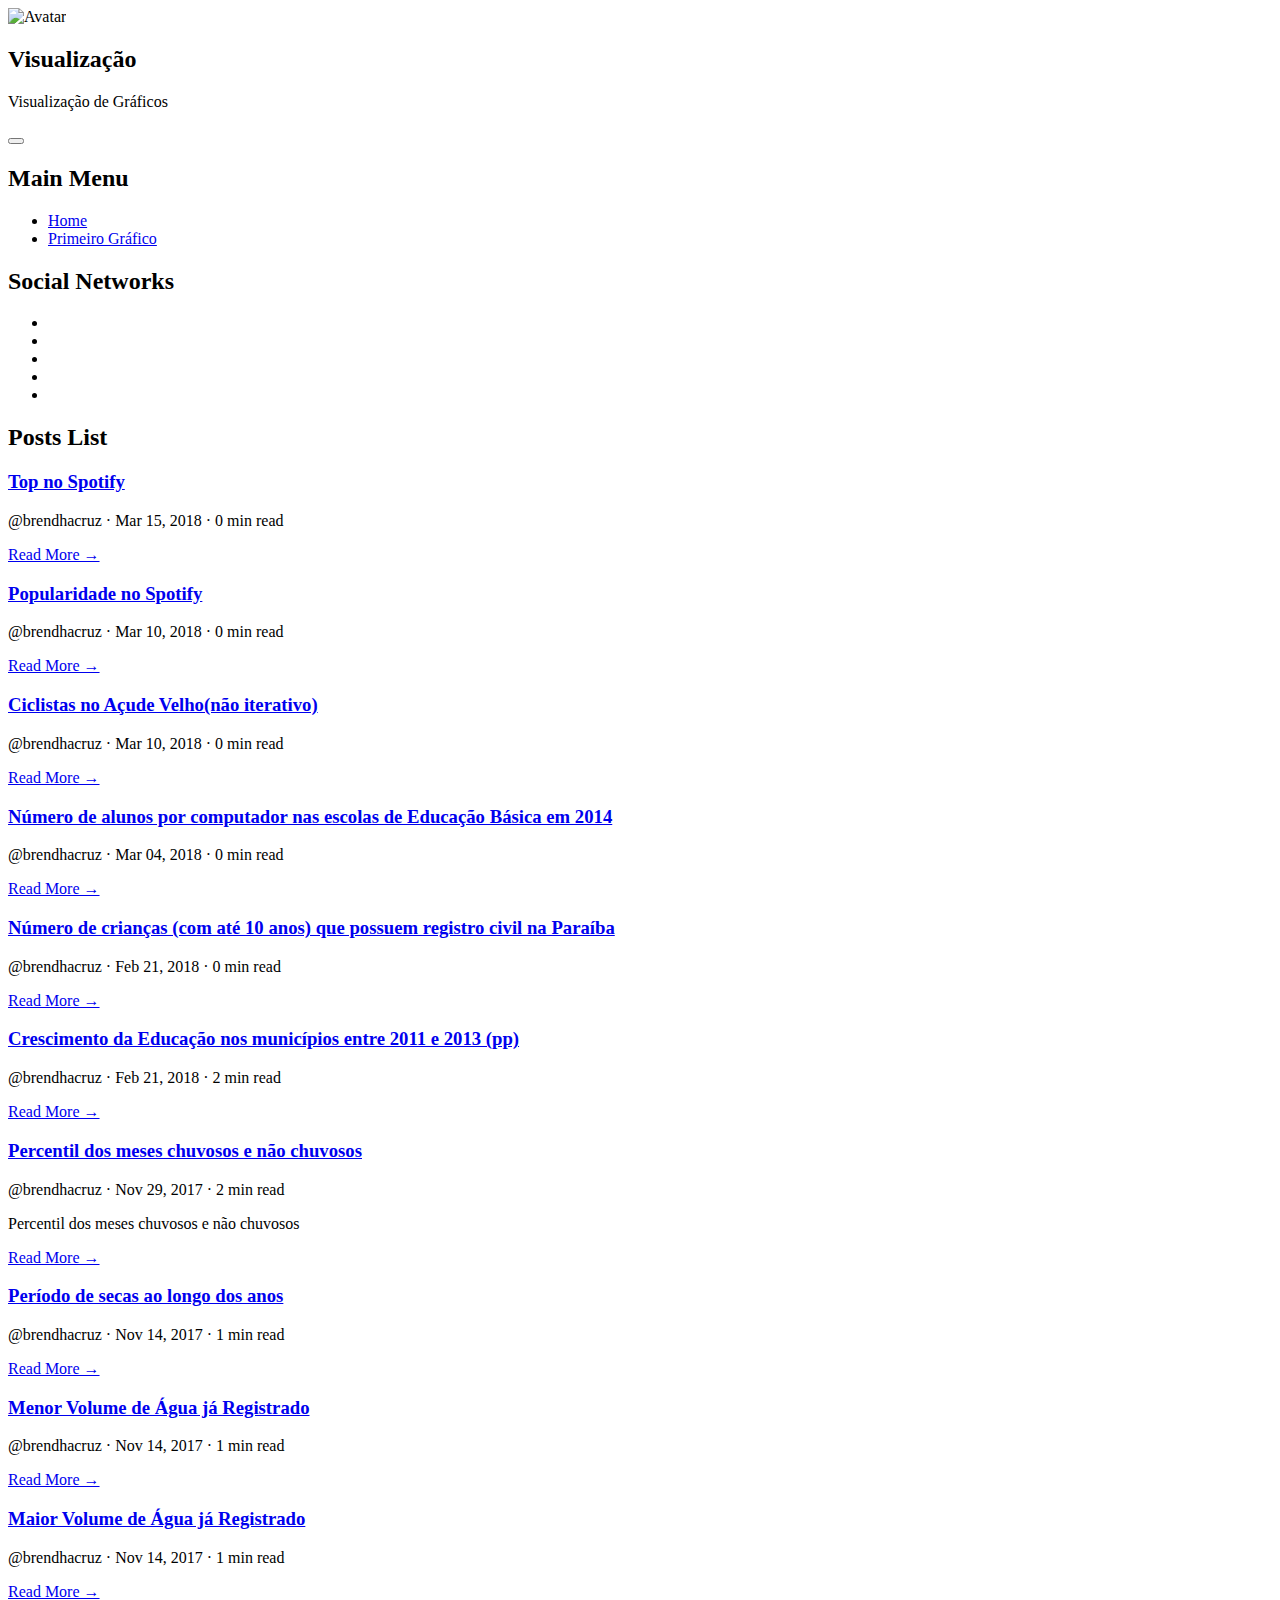
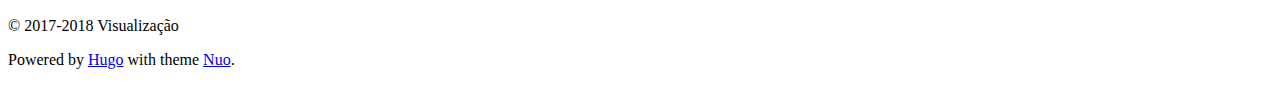
==== commit 55d461ed: "mudanca no titulo" ====
--- a/docs/post/index.html
+++ b/docs/post/index.html
@@ -196,7 +196,7 @@
 
     <article class="post-entry">
   <header class="post-header">
-  <h3 class="post-title"><a href="https://brendhacruz.github.io/visualizacao-lab1/post/decimo-post/" class="post-link">Top 50 no Spotify</a></h3>
+  <h3 class="post-title"><a href="https://brendhacruz.github.io/visualizacao-lab1/post/decimo-post/" class="post-link">Top no Spotify</a></h3>
   <p class="post-meta">@brendhacruz · Mar 15, 2018 · 0 min read</p>
   </header>
 
